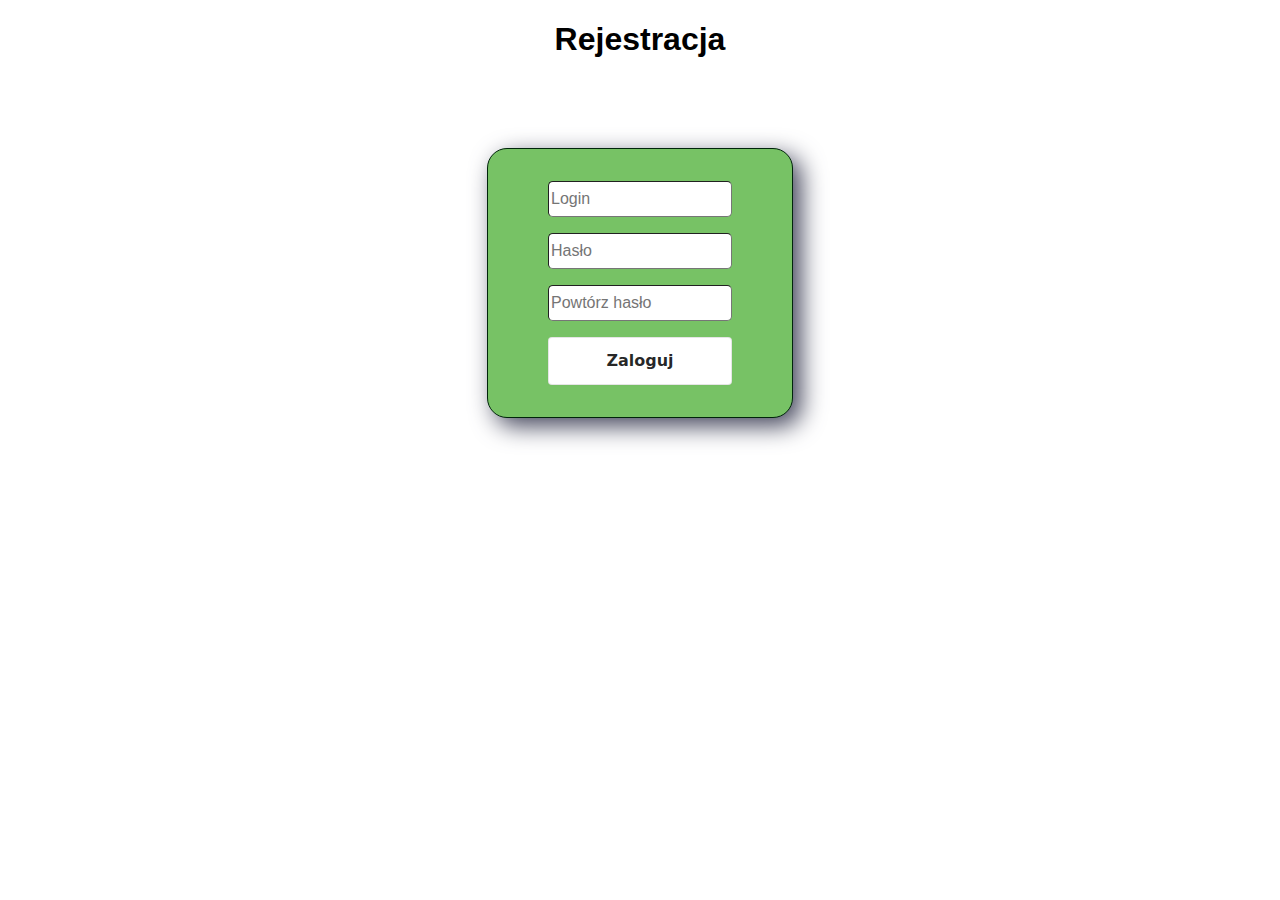
==== trytytkowy_komunikator/templates/register.html @ 456f79ef "Added login and register pages" ====
<!DOCTYPE html>
<html>
    <head>
        <title>Rejestracja</title>
        <link rel="stylesheet" href="style.css">
        <meta charset="UTF-8">
    </head>
    <body>
        <h1 class="page-title">Rejestracja</h1>
        <div class="form-container">
            <form>
                <input type="text" placeholder="Login" id="login" name="login">
                <input type="password" placeholder="Hasło" id="password" name="password">
                <input type="password" placeholder="Powtórz hasło" id="password2">
                <button type="submit" class="submit-button">Zaloguj</button>
            </form>
        </div>
    </body>
</html>
---- trytytkowy_komunikator/templates/style.css ----
*{
    font-family: 'Helvetica', 'Arial', sans-serif;
}

.page-title{
    text-align: center;
}

.form-container{
    display: flex;
    justify-content: space-around;

    margin: 10vh auto auto;
    max-width: 15em;
    padding: 2em;

    background-color: #77c265;
    border-radius: 20px;
    border: 1px solid #00240a;
    box-shadow: 8px 8px 24px 0 rgba(66, 68, 90, 1);
}
.form-container > form{
    display: flex;
    flex-direction: column;
    gap: 1em;
    justify-content: space-around;
}

.form-container *{
    font-size: 16px;
    border-radius: 0.3em;
    border-width: 1px;
}

.form-container input{
    height: 2em;
}

.submit-button {
  align-items: center;
  background-color: #FFFFFF;
  border: 1px solid rgba(0, 0, 0, 0.1);
  border-radius: .25rem;
  box-shadow: rgba(0, 0, 0, 0.02) 0 1px 3px 0;
  box-sizing: border-box;
  color: rgba(0, 0, 0, 0.85);
  cursor: pointer;
  display: inline-flex;
  font-family: system-ui,-apple-system,system-ui,"Helvetica Neue",Helvetica,Arial,sans-serif;
  font-size: 16px;
  font-weight: 600;
  justify-content: center;
  line-height: 1.25;
  margin: 0;
  min-height: 3rem;
  padding: calc(.875rem - 1px) calc(1.5rem - 1px);
  position: relative;
  text-decoration: none;
  transition: all 250ms;
  user-select: none;
  -webkit-user-select: none;
  touch-action: manipulation;
  vertical-align: baseline;
  width: auto;
}

.submit-button:hover,
.submit-button:focus {
  border-color: rgba(0, 0, 0, 0.15);
  box-shadow: rgba(0, 0, 0, 0.1) 0 4px 12px;
  color: rgba(0, 0, 0, 0.65);
}

.submit-button:hover {
  transform: translateY(-1px);
}

.submit-button:active {
  background-color: #F0F0F1;
  border-color: rgba(0, 0, 0, 0.15);
  box-shadow: rgba(0, 0, 0, 0.06) 0 2px 4px;
  color: rgba(0, 0, 0, 0.65);
  transform: translateY(0);
}
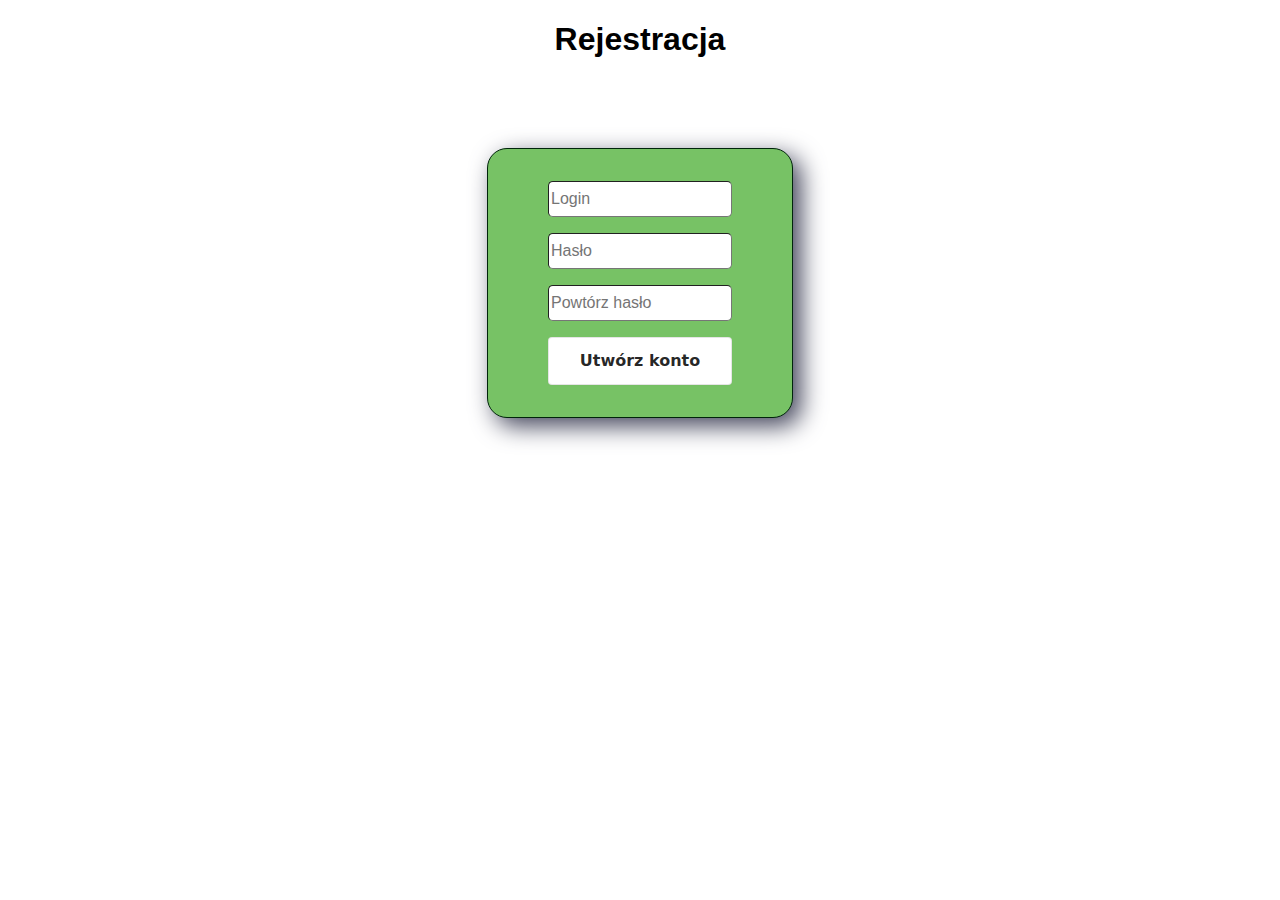
==== commit 35c72c02: "Changed text on register button" ====
--- a/trytytkowy_komunikator/templates/register.html
+++ b/trytytkowy_komunikator/templates/register.html
@@ -12,7 +12,7 @@
                 <input type="text" placeholder="Login" id="login" name="login">
                 <input type="password" placeholder="Hasło" id="password" name="password">
                 <input type="password" placeholder="Powtórz hasło" id="password2">
-                <button type="submit" class="submit-button">Zaloguj</button>
+                <button type="submit" class="submit-button">Utwórz konto</button>
             </form>
         </div>
     </body>
